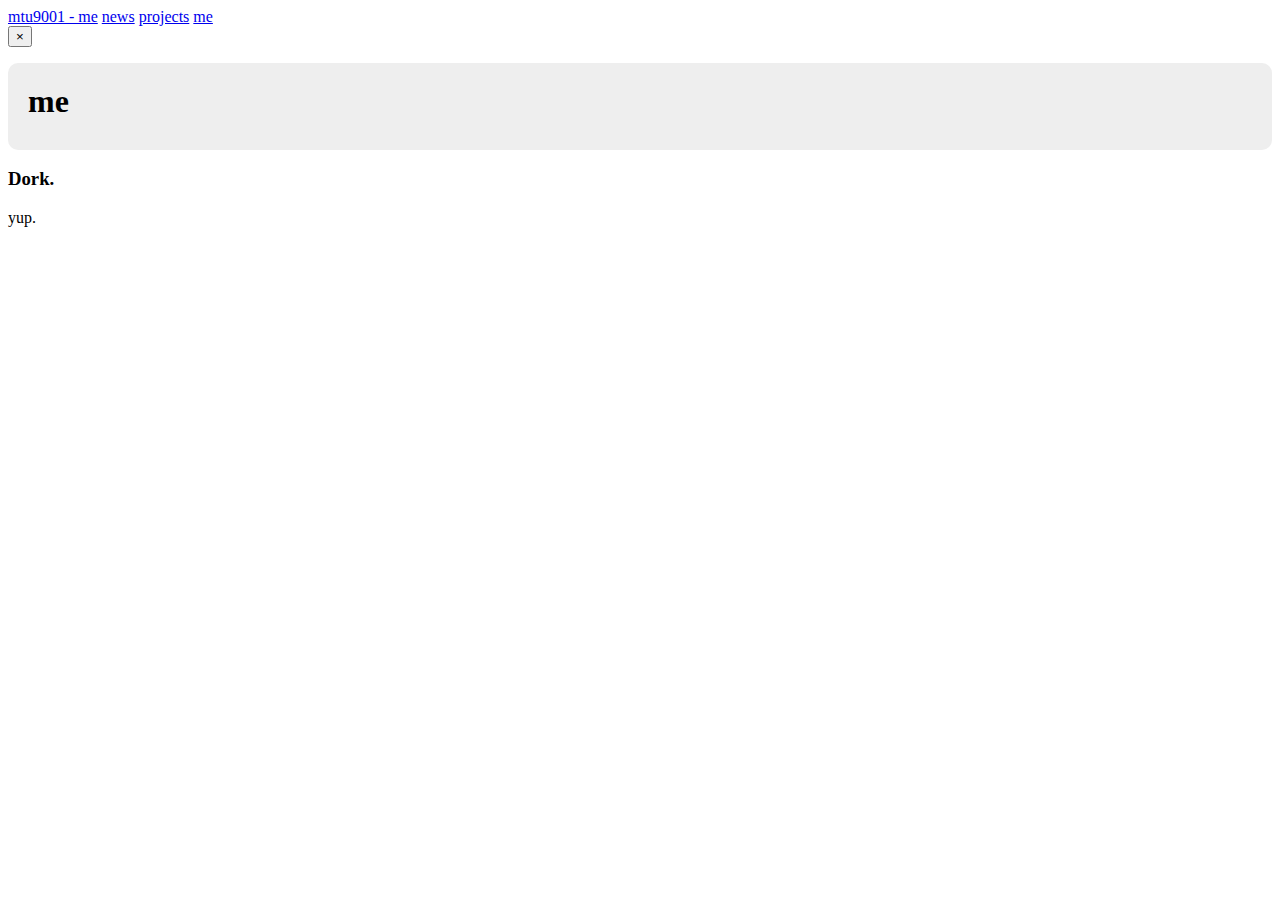
==== me.html @ a3dcbe62 "adding files" ====
<!DOCTYPE html>
<html>
  <head>
    <meta charset="UTF-8">
    <meta name="viewport" content="width=device-width, initial-scale=1">
    <title>mtu9001 - me</title>
    <link href="//mincss.com/entireframework.min.css" rel="stylesheet" type="text/css">
    <style>
      .hero {
        background: #eee;
        padding: 20px;
        border-radius: 10px;
        margin-top: 1em;
      }
      .hero h1 {
        margin-top: 0;
        margin-bottom: 0.3em;
      }
      .c4 {
        padding: 10px;
        box-sizing: border-box;
      }
      .c4 h3 {
        margin-top: 0;
      }
      .c4 a {
        margin-top: 10px;
        display: inline-block;
      }
      </style>
  </head>
  <body>

    <nav class="nav" tabindex="-1" onclick="this.focus()">
      <div class="container">
        <a class="pagename current" href="#">mtu9001 - me</a>
        <a href="../news.html">news</a>
        <a href="../projects.html">projects</a> 
        <a href="../me.html">me</a>
      </div>
    </nav>
    <button class="btn-close btn btn-sm">×</button>

    <div class="container">
      <div class="hero">
        <h1>me</h1>
      </div>
      <div class="row">
      <h3>Dork.</h3>
      <p>
      yup.
      </div>
    </div>

  </body>
</html>
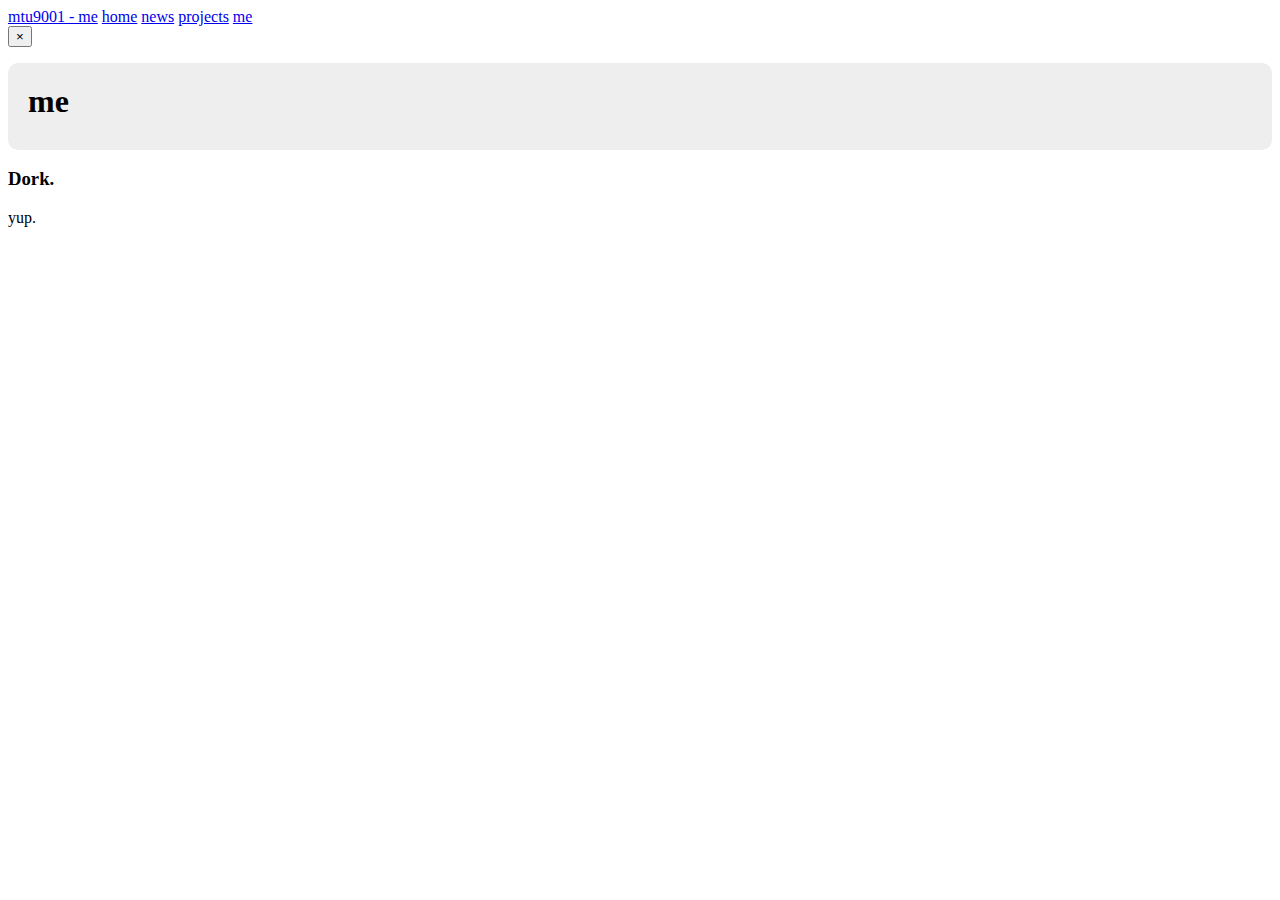
==== commit 3f4494b6: "fixing menu" ====
--- a/me.html
+++ b/me.html
@@ -34,6 +34,7 @@
     <nav class="nav" tabindex="-1" onclick="this.focus()">
       <div class="container">
         <a class="pagename current" href="#">mtu9001 - me</a>
+        <a href="../index.html">home</a>
         <a href="../news.html">news</a>
         <a href="../projects.html">projects</a> 
         <a href="../me.html">me</a>
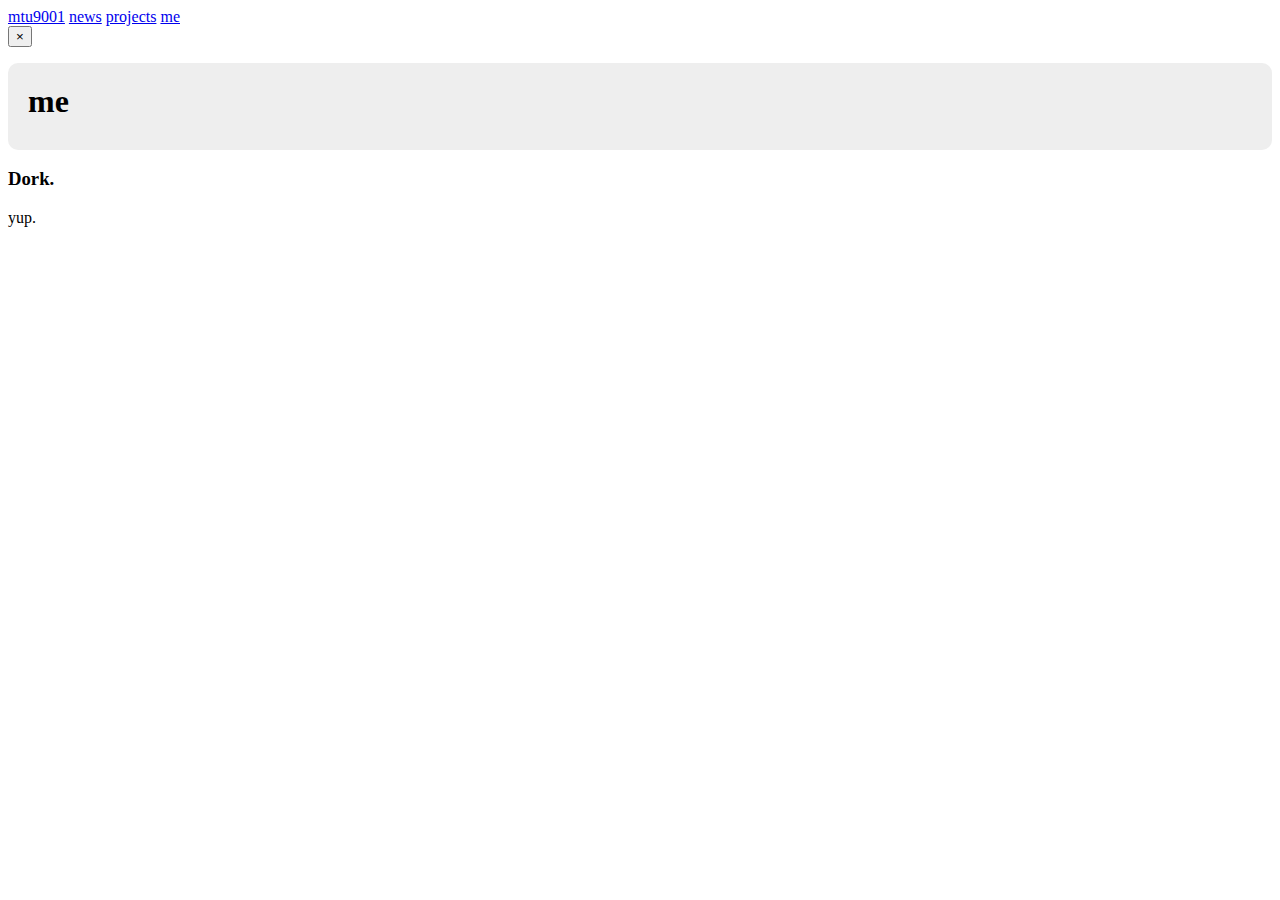
==== commit 91e5f87e: "yay more commits" ====
--- a/me.html
+++ b/me.html
@@ -33,11 +33,10 @@
 
     <nav class="nav" tabindex="-1" onclick="this.focus()">
       <div class="container">
-        <a class="pagename current" href="#">mtu9001 - me</a>
-        <a href="../index.html">home</a>
+        <a class="pagename current" href="../index.html">mtu9001</a>
         <a href="../news.html">news</a>
         <a href="../projects.html">projects</a> 
-        <a href="../me.html">me</a>
+        <a class="current" href="#">me</a>
       </div>
     </nav>
     <button class="btn-close btn btn-sm">×</button>
